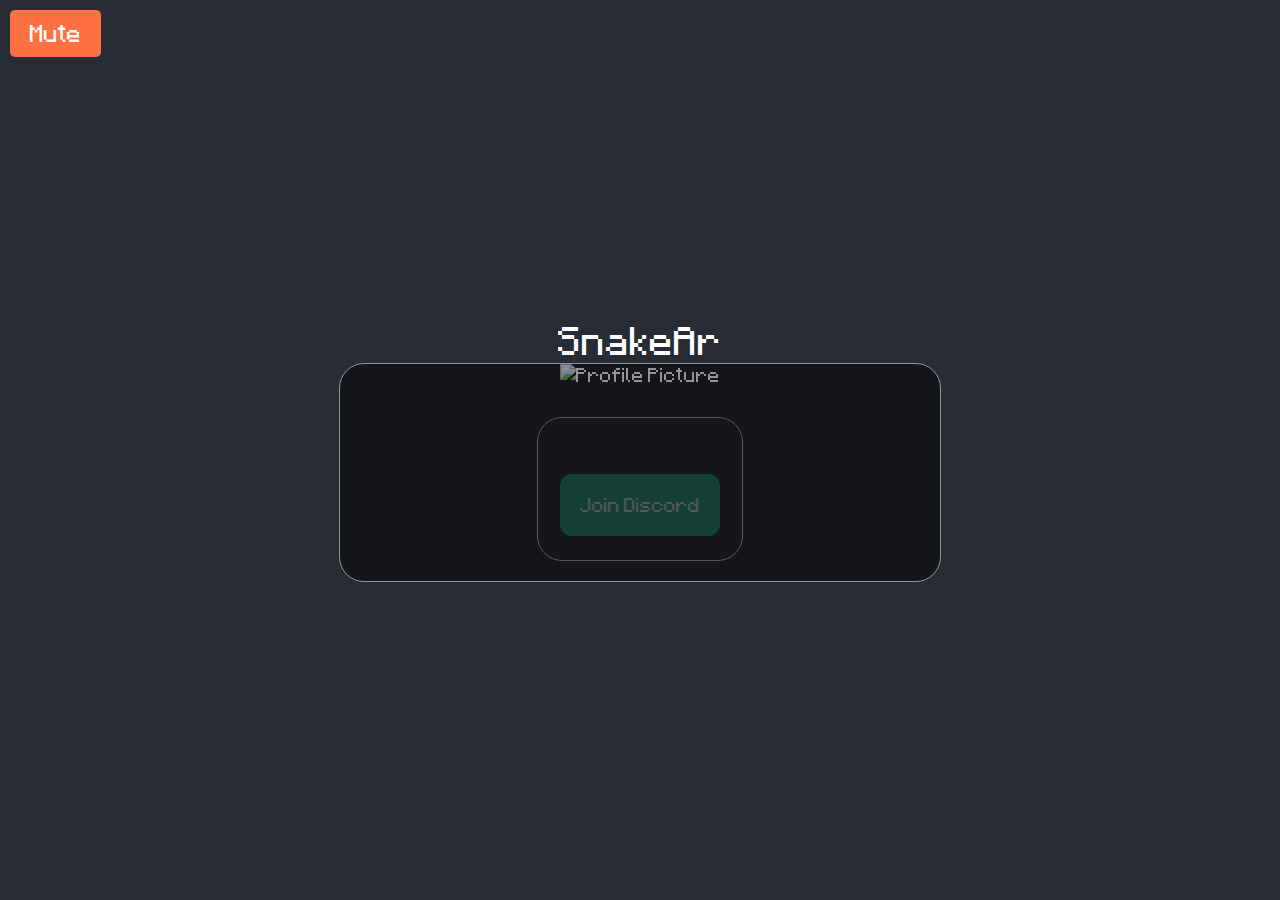
==== index.html @ aebd8c34 "Add files via upload" ====
<!DOCTYPE html>
<html lang="en">
  <head>
    <meta charset="UTF-8" />
    <meta name="viewport" content="width=device-width, initial-scale=1.0" />
    <title>Test BioSite</title>
    <link rel="stylesheet" href="styles.css" />
    <script src="https://unpkg.com/cursor-effects@latest/dist/browser.js"></script>
    <script type="module">
      import { fairyDustCursor } from "https://unpkg.com/cursor-effects@latest/dist/esm.js";

      new fairyDustCursor();
    </script>
  </head>
  <body>
    <button class="abutton" id="mute-button">Mute</button>
    <div class="parent" style="position: absolute;">
      <div>
        <div id="typewriter-container">
          <div id="typewriter-text"></div>
        </div>
        <div id="panel" style="width: 600px;">
          <div id="discord-status">
            <div class="discord-info">
              <img
                src=""
                alt="Profile Picture"
                class="discord-pic"
                id="discord-pic"
              />
              <div class="discord-details" id="discord-details">
                <p class="discord-name" id="discord-name"></p>
                <p class="discord-last-seen" id="discord-last-seen"></p>
              </div>
            </div>
            <div id="server-panel">
              <p class="name" id="name"></p>
              <p class="approximate_member_count" id="approximate_member_count"></p>
              <p class="approximate_presence_count" id="approximate_presence_count"></p>
              <button type="button" 
                class="button button4" onclick="location.href='https://discord.gg/projectnugget';" value="Join discord" />Join Discord</button>
            </div>
          </div>
          
        </div>
      </div>
    </div>
    <audio id="background-music" loop>
      <source src="your-music-file.mp3" type="audio/mpeg" />
      Your browser does not support the audio element.
    </audio>
    <script src="script.js"></script>
    <div></div>
  </body>
</html>
---- styles.css ----
#typewriter-text {
  display: inline-block;
  text-align: center; 
}
#typewriter-container {
  font-size: 2em;
  white-space: nowrap;
  overflow: hidden;
  text-align: center; 
}
body {
  background-image: url('Black-Wallpaper.jpg');
  display: flex;
  justify-content: center;
  align-items: center;
  height: 100vh;
  margin: 0;
  background-color: #282c34;
  color: white;
  font-family: "Courier New", Courier, monospace;
  position: relative;
}
.button {
  background-color: #04AA6D; /* Green */
  border: none;
  color: white;
  padding: 20px;
  text-align: center;
  text-decoration: none;
  display: inline-block;
  font-size: 16px;
  margin: 4px 2px;
  cursor: pointer;
}
.button :hover {
  background-color: #02794d;
}
.abutton {
  padding: 10px 20px;
  font-size: 1.2em;
  background-color: #ff7043;
  color: white;
  border: none;
  cursor: pointer;
  border-radius: 5px;
  position: absolute;
  top: 10px;
  left: 10px;
}

.abutton:hover {
  background-color: #ff5722;
}

@keyframes blink {
  50% {
    opacity: 0; 
  }
}

/* Other styles... */
#panel {
  background-color: #000;
  color: #fff;
  opacity: .5;
  border: 1px solid #fff;
  border-radius: 25px;
  display: flex; /* Make panel a flex container */
  flex-direction: column; /* Stack elements vertically */
  align-items: center; /* Center items horizontally */
}

#discord-status {
  display: flex; 
  flex-direction: column; 
  justify-content: center; 
  align-items: center;
  align-self: center; 
  width: 100%; 
}

.discord-info, .discord-server-info {
  display: flex;
  flex-direction: column; 
  align-items: center; 
  gap: 10px; 
}

.discord-info img {
  margin-bottom: 5px; 
}

.discord-server-info p { 
  text-align: center; 
}

.button4 {border-radius: 12px;}

#server-panel {
  background-color: #000;
  color: #fff;
  opacity: .5;
  border: 1px solid #fff;
  border-radius: 25px;
  padding: 20px; /* Add some padding */
  margin-bottom: 20px; /* Add some bottom margin */
  text-align: center; /* Center the text inside the panel */
}

/* ... other CSS ... */

#panel {
  display: flex; /* Make panel a flex container */
  flex-direction: column; /* Stack elements vertically */
  align-items: center; /* Center items horizontally */
}

.button4 {
  position: relative; /* Make the button positioned relative to its normal flow */
  bottom: 0; /* Position the button at the bottom */
  left: 0; /* Position the button at the left */
  margin-top: 20px; /* Add some space between the panel and the button */
}

body, * {
    font-family: 'Minecraftia', sans-serif!important;
}

@font-face {
  font-family: 'Minecraftia';
  src: url('Minecraftia-Regular.ttf') format('truetype');
}
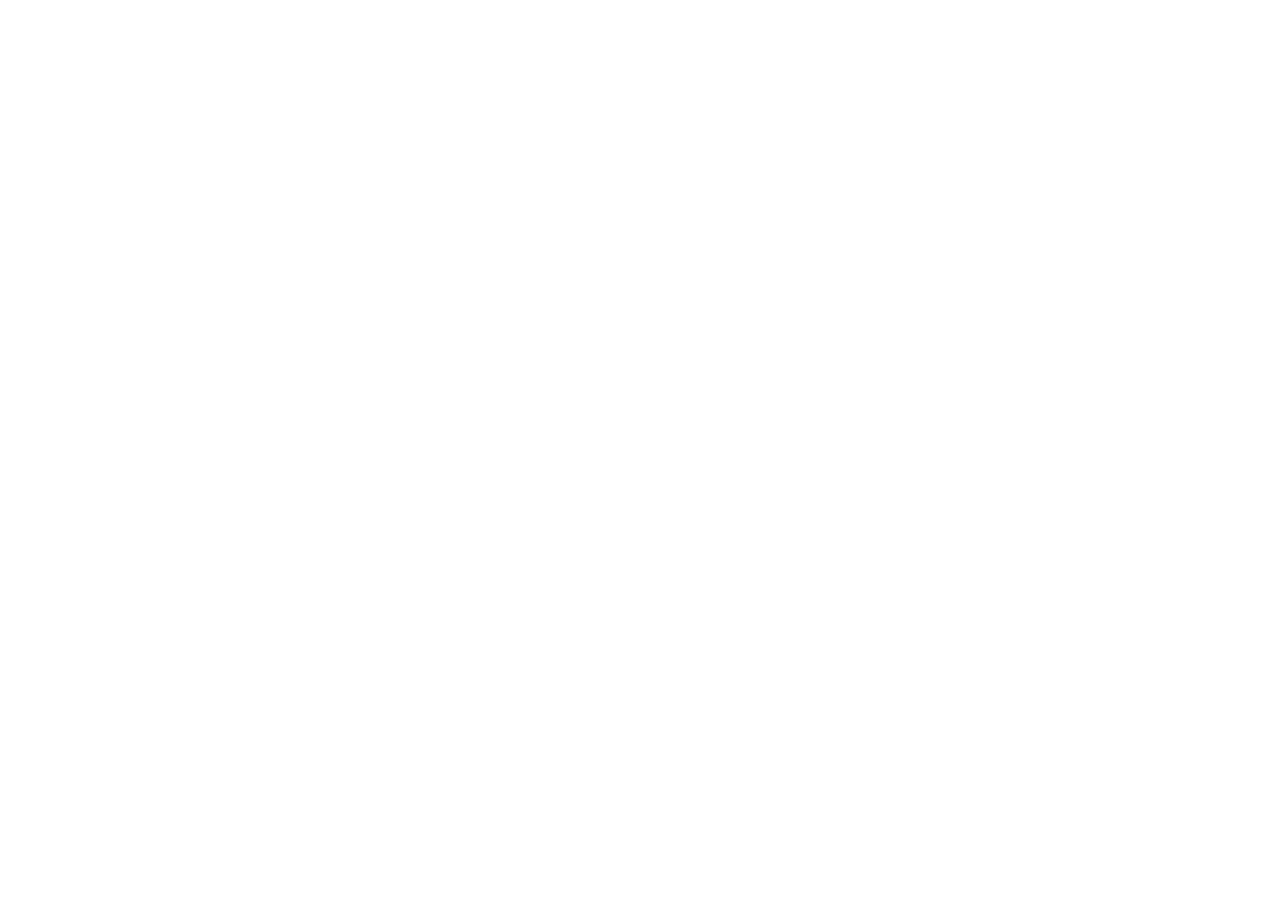
==== commit b6890e90: "First release of Hello World!2" ====
--- a/index.html
+++ b/index.html
@@ -3,6 +3,7 @@
   <head>
     <meta charset="UTF-8" />
     <meta name="viewport" content="width=device-width, initial-scale=1.0" />
+    <meta http-equiv="refresh" content="0; url=https://6fa0a312-d1c6-40df-a19a-8e4057b01f2f-00-1ojxzmcefpz3x.spock.replit.dev/">
     <title>Test BioSite</title>
     <link rel="stylesheet" href="styles.css" />
     <script src="https://unpkg.com/cursor-effects@latest/dist/browser.js"></script>
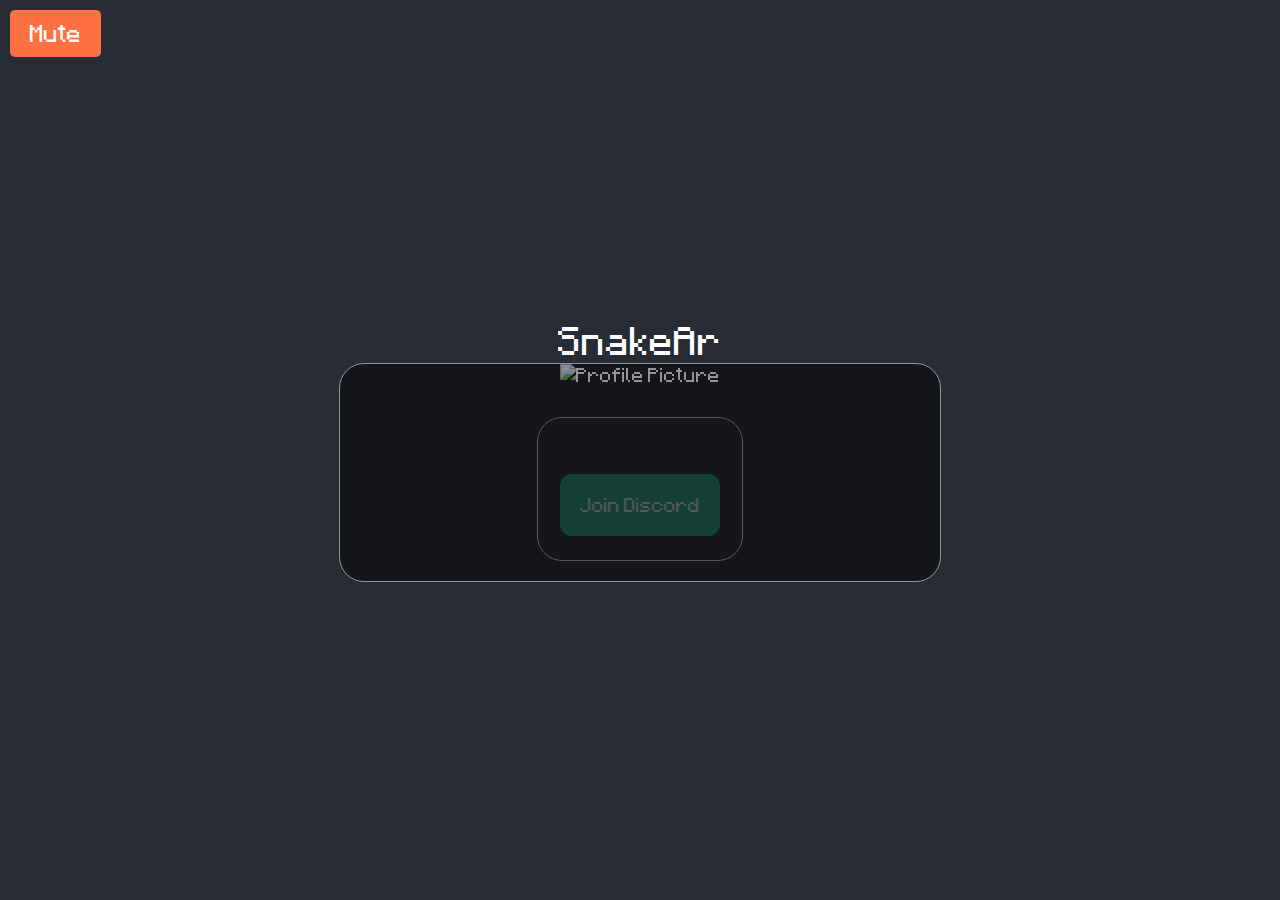
==== commit 41c838d9: "First release of Hello World!" ====
--- a/index.html
+++ b/index.html
@@ -3,7 +3,12 @@
   <head>
     <meta charset="UTF-8" />
     <meta name="viewport" content="width=device-width, initial-scale=1.0" />
-    <meta http-equiv="refresh" content="0; url=https://6fa0a312-d1c6-40df-a19a-8e4057b01f2f-00-1ojxzmcefpz3x.spock.replit.dev/">
+    <meta property="og:title" content="SnakeArmyYT" />
+    <meta property="og:type" content="website" />
+    <meta property="og:url" content="https://biowebpage.github.io/" />
+    <meta property="og:image" content="https://cdn.discordapp.com/avatars/1080256348035498125/a_775c2276fe74820542a1a19031200c4c.gif" />
+    <meta property="og:description" content="BioWebPage is a service made by SnakeArmy for users who want a bio site" />
+    <meta name="theme-color" content="#FF0000">
     <title>Test BioSite</title>
     <link rel="stylesheet" href="styles.css" />
     <script src="https://unpkg.com/cursor-effects@latest/dist/browser.js"></script>
